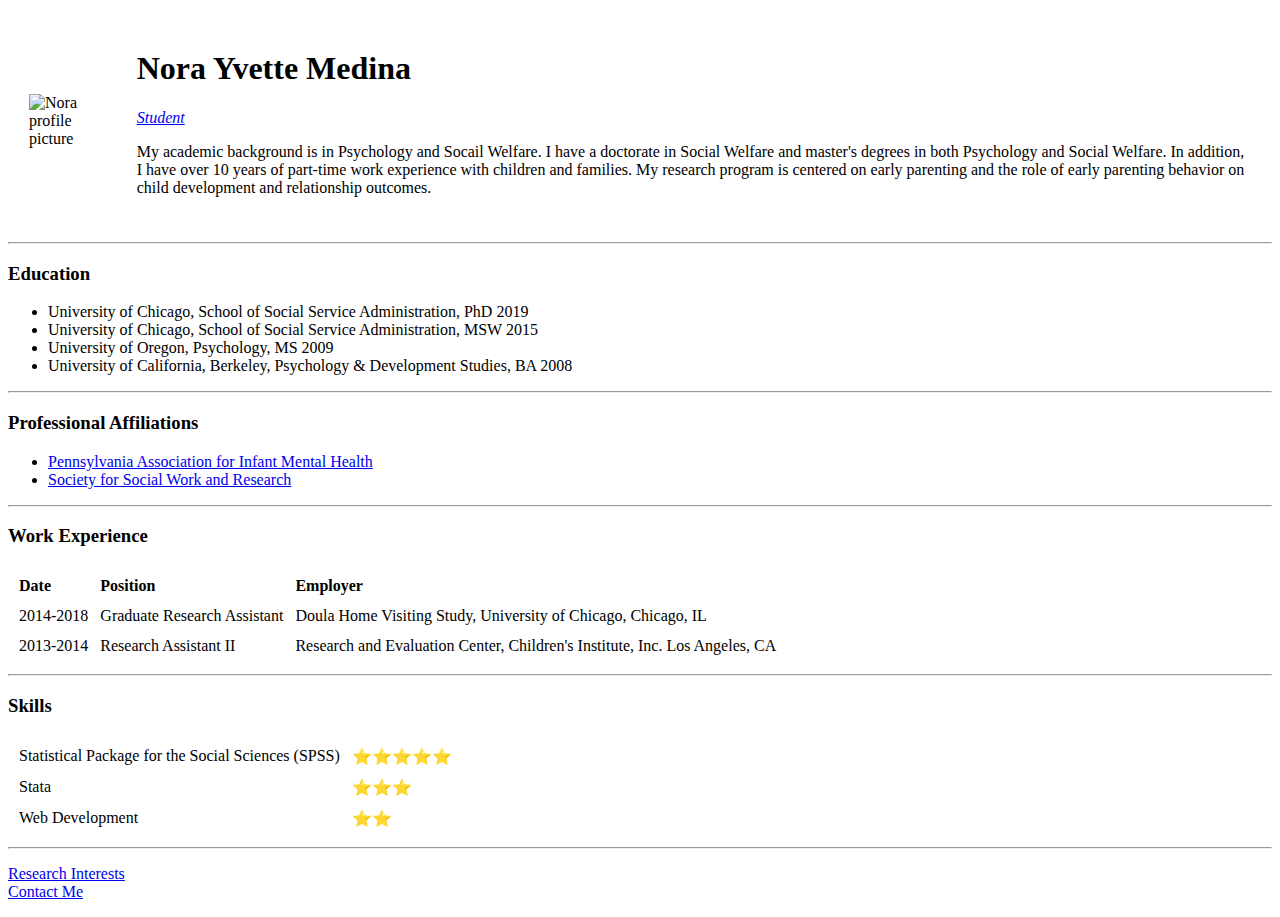
==== index.html @ 2fd32fd6 "Add initial CV website files." ====
<!DOCTYPE html>
<html lang="en" dir="ltr">

<head>
  <meta charset="utf-8">
  <title>Nora's Personal Site</title>
</head>

<body>
  <table cellspacing="20">
    <tr>
      <td>
        <img src="https://dsn.uoregon.edu/files/2013/04/medina-10h8iy0.png" alt="Nora profile picture">
      </td>
      <td>
        <h1> Nora Yvette Medina</h1>
        <p><em><a href="https://ssa.uchicago.edu/nora-medina">Student</a></em></p>
        <p>My academic background is in Psychology and Socail Welfare.
          I have a doctorate in Social Welfare and master's degrees in both Psychology
          and Social Welfare. In addition, I have over 10 years of part-time work
          experience with children and families. My research program is centered on
          early parenting and the role of early parenting behavior on child development
          and relationship outcomes.</p>
      </td>
    </tr>
  </table>
  <hr>
  <h3><strong>Education</strong></h3>
  <p>
    <ul>
      <li>University of Chicago, School of Social Service Administration, PhD 2019</li>
      <li>University of Chicago, School of Social Service Administration, MSW 2015</li>
      <li>University of Oregon, Psychology, MS 2009</li>
      <li>University of California, Berkeley, Psychology & Development Studies, BA 2008</li>
    </ul>
  </p>
  <hr>
  <h3><strong>Professional Affiliations</strong></h3>
  <p>
    <ul>
      <li>
        <a href="http://www.pa-aimh.org/#/">Pennsylvania Association for Infant Mental Health
        </a></li>
      <li>
        <a href="https://secure.sswr.org/">Society for Social Work and Research
        </a></li>
    </ul>
  </p>
  <hr>
  <h3> Work Experience </h3>
  <table cellspacing="10">
    <thead>
      <tr>
        <td>
          <strong>Date</strong>
        </td>
        <td>
          <strong>Position</strong>
        </td>
        <td>
          <strong>Employer</strong>
        </td>
      </tr>
    </thead>
    <tbody>
      <tr>
        <td>
          2014-2018
        </td>
        <td>
          Graduate Research Assistant
        </td>
        <td>
          Doula Home Visiting Study, University of Chicago, Chicago, IL
        </td>
      </tr>
      <tr>
        <td>
          2013-2014
        </td>
        <td>
          Research Assistant II
        </td>
        <td>
          Research and Evaluation Center, Children's Institute, Inc. Los Angeles, CA
        </td>
      </tr>
    </tbody>
  </table>
  <hr>
  <h3><strong>Skills</strong></h3>
  <table cellspacing="10">
    <tr>
      <td>
        Statistical Package for the Social Sciences (SPSS)
      </td>
      <td>
        ⭐⭐⭐⭐⭐
      </td>
    </tr>
    <tr>
      <td>
        Stata
      </td>
      <td>
        ⭐⭐⭐
      </td>
    </tr>
    <tr>
      <td>
        Web Development
      </td>
      <td>
        ⭐⭐
      </td>
    </tr>
  </table>
  <hr>
  <p><a href="research interests.html">Research Interests</a>
    <br>
    <a href="contact.html">Contact Me</a></p>
</body>

</html>
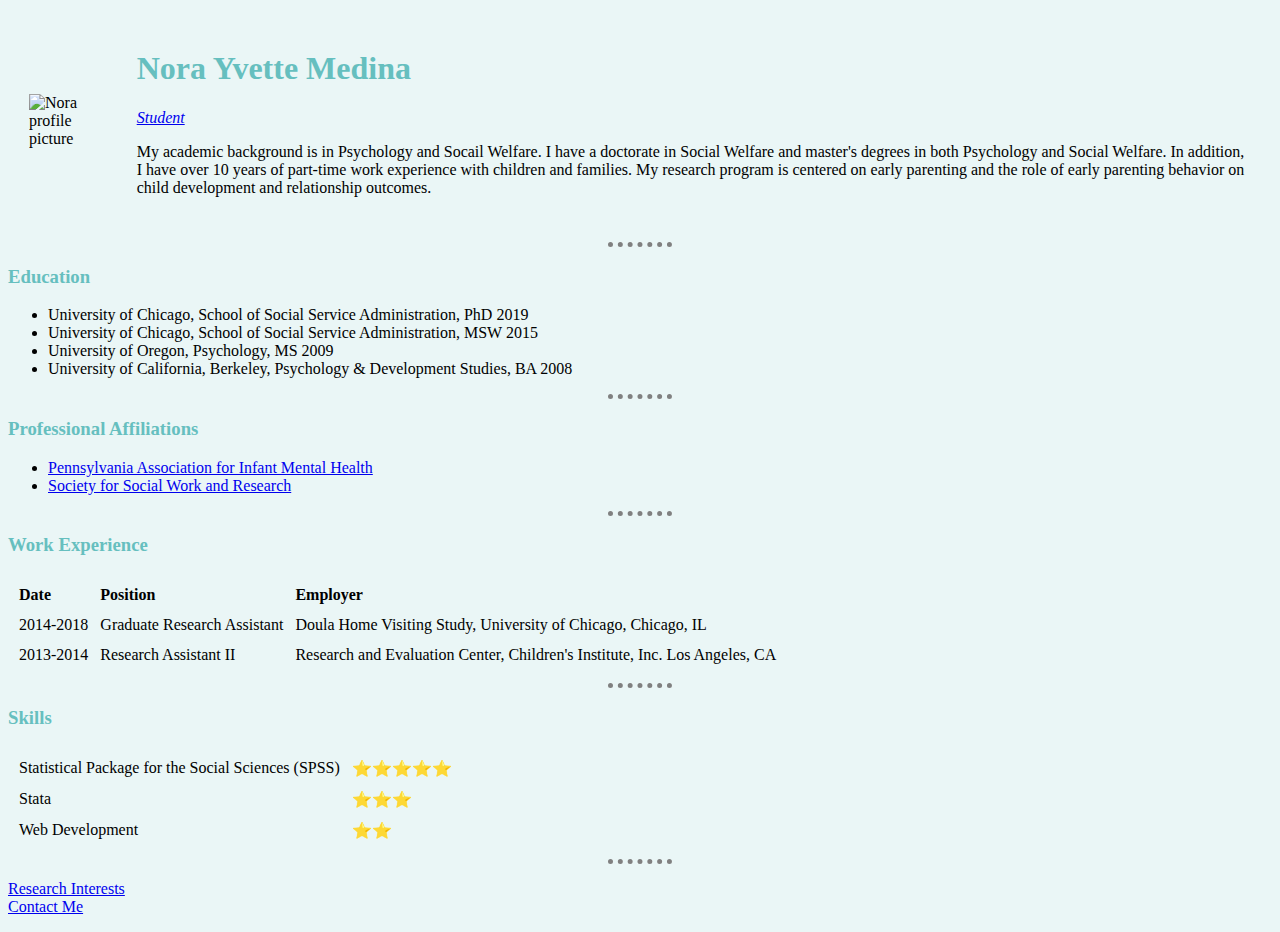
==== commit c8770c2a: "Add files via upload" ====
--- a/index.html
+++ b/index.html
@@ -4,6 +4,7 @@
 <head>
   <meta charset="utf-8">
   <title>Nora's Personal Site</title>
+  <link rel="stylesheet" href="styles.css">
 </head>
 
 <body>
--- a/styles.css
+++ b/styles.css
@@ -0,0 +1,21 @@
+body {
+  background-color: #eaf6f6;
+}
+
+hr {
+  border-top-style: dotted;
+  border-bottom-style: none;
+  border-left-style: none;
+  border-right-style: none;
+  border-color: grey;
+  border-width: 5px;
+  width: 5%
+}
+
+h1 {
+  color: #66BFBF;
+}
+
+h3{
+  color: #66BFBF;
+}
